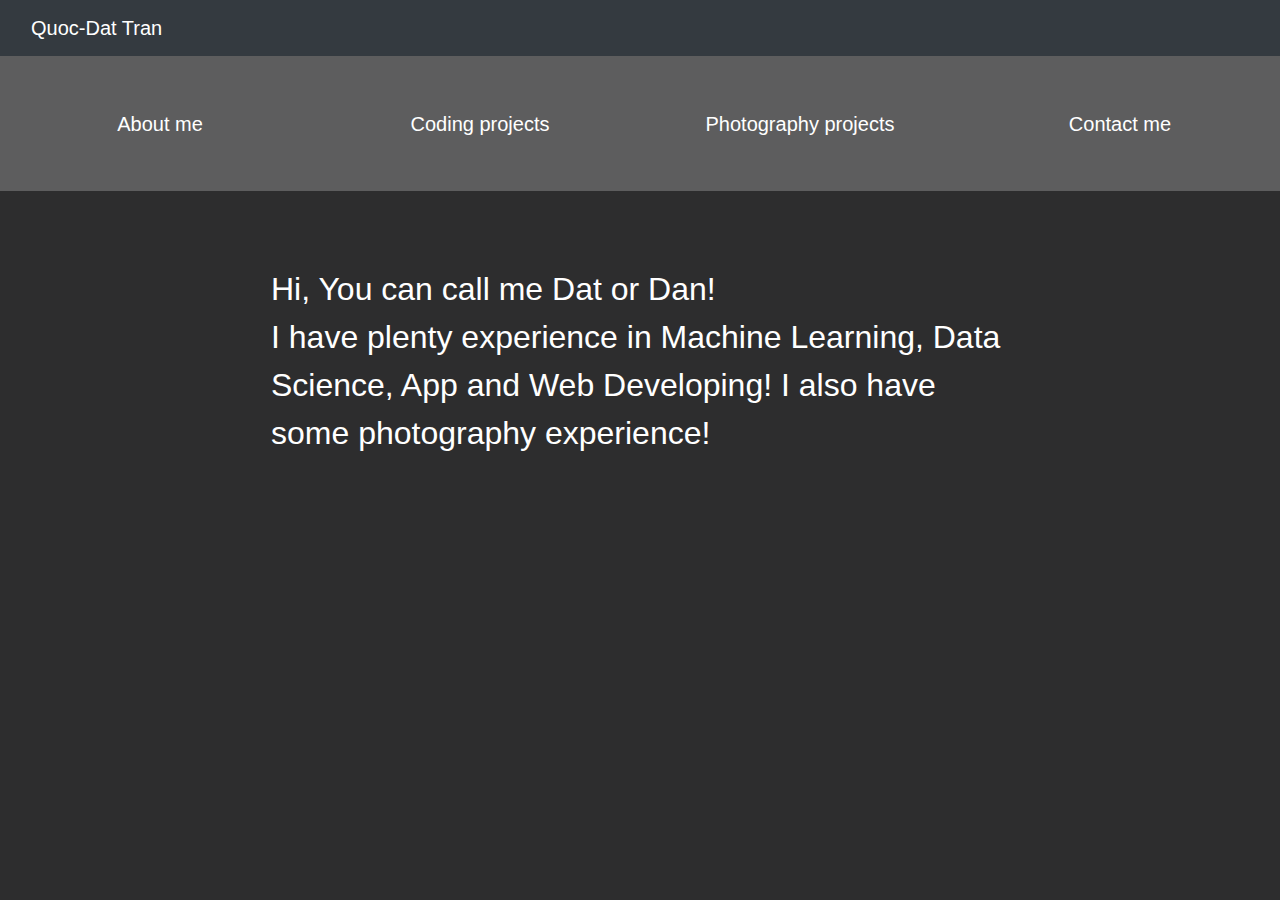
==== index.html @ 969c9d72 "Add files via upload" ====
<!DOCTYPE html>
<head>
    <link rel="stylesheet" href="https://maxcdn.bootstrapcdn.com/bootstrap/4.5.2/css/bootstrap.min.css">
    <link rel="stylesheet" href="style.css">
    <script src="https://ajax.googleapis.com/ajax/libs/jquery/3.7.1/jquery.min.js"></script>
    <script src="https://maxcdn.bootstrapcdn.com/bootstrap/4.5.2/js/bootstrap.min.js"></script>
    
    <script src="index.js"></script>
</head>

<body>
    <div class="navigator">
        <nav class="navbar navbar-expand-md navbar-dark bg-dark">
            <div class="container-fluid" data-toggle="collapse" href="#collapselink" role="button" aria-expanded="true">
                <a class="navbar-brand" href="#">Quoc-Dat Tran</a>
                
            </div>

        </nav>


        <div class="collapse" id="collapselink">
            <div class="d-flex justify-content-around align-items-center" id="nav_collapse">
                <button type="button" class="btn btn-lg" href='about.html' id="link1" style="color:white">About me</button>
                <button type="button" class="btn btn-lg" href="code.html" id="link2" style="color:white">Coding projects</button>
                <button type="button" class="btn btn-lg" href="image.html" id="link3" style="color:white">Photography projects</button>
                <button type="button" class="btn btn-lg" href='contact.html' id="link4" style="color:white">Contact me</button>
            </div>
            
        </div>
    </div>

    <div class="container-fluid" style="width: 60%;align-content: center;">
        <div >
            <p style="color:white;font-family:Verdana, Geneva, Tahoma, sans-serif;font-size: 200%; padding-top: 10%;">Hi, You can call me Dat or Dan!<br> I have plenty experience in Machine Learning, Data Science, App and Web Developing! I also have some photography experience!</p>
        
        </div>

    </div>


    <!-- <div class="personal-information">
        <img src="IMG_6042.jpg" class="img-thumbnail" width="25%" style="margin-left: 5%; margin-top: 5%;"> 
        
        <div class="w-75" id="link" style="padding-top: 3%;">
            <h1 style="color:white; padding-left: 5%; font-size: 550%;">Quoc-Dat Tran</h1>
            <div style="justify-content: start;">
                <h2 style="color:white; padding-left: 6%; font-size: 150%">Email: <a href="mailto:tqdat71201@gmail.com" target="_blank">tqdat71201@gmail.com</a></h2>
                <h2 style="color:white; padding-left: 6%; font-size: 150%">Phone: <a href="tel:+1-587-882-4709" target="_blank">(+1) 587 882 4709</a></h2>
                <h2 style="color:white; padding-left: 6%; font-size: 150%">Github: <a href="https://github.com/tqdat712" target="_blank">https://github.com/tqdat712</a></h2>
                <h2 style="color:white; padding-left: 6%; font-size: 150%">LinkedIn: <a href="https://www.linkedin.com/in/quocdat-tran/" target="_blank">https://www.linkedin.com/in/quocdat-tran/</a></h2>
                <h2 style="color:white; padding-left: 6%; font-size: 150%">Flickr: <a href="https://www.flickr.com/photos/185343620@N04/" target="_blank">https://www.flickr.com/photos/185343620@N04/</a></h2>
            </div>
            
        </div> -->

        
        
        
    </div>

    <script>
        $(".container-fluid").parent("nav").mouseenter(
            function(){
                $(".navigator").children(".collapse").collapse('show');}   
            
        );
        $(".collapse").children().mouseleave(
            function(){
                
                $(".navigator").children(".collapse").collapse('hide');
            }
        )
    </script>
</body>
---- style.css ----
body {
    background-color: #2d2d2e;
    /* #f6f5fa */
}

/* nav {
    background-color: #004681;
} */

.navbar-brand:hover {
    transform: scale(1.1);
}

button {
    width:18%;
    color: white;
}

button:hover {
    background-color: #7b7b84;
    transform: scale(1.1);
}

#nav_collapse{
    height: 15vh;
    background-color: #727274b0;
}

.personal-information {
    display: flex;
    align-items: center;
    columns: 1fr 1fr 1fr;
    justify-content: flex-start;
}
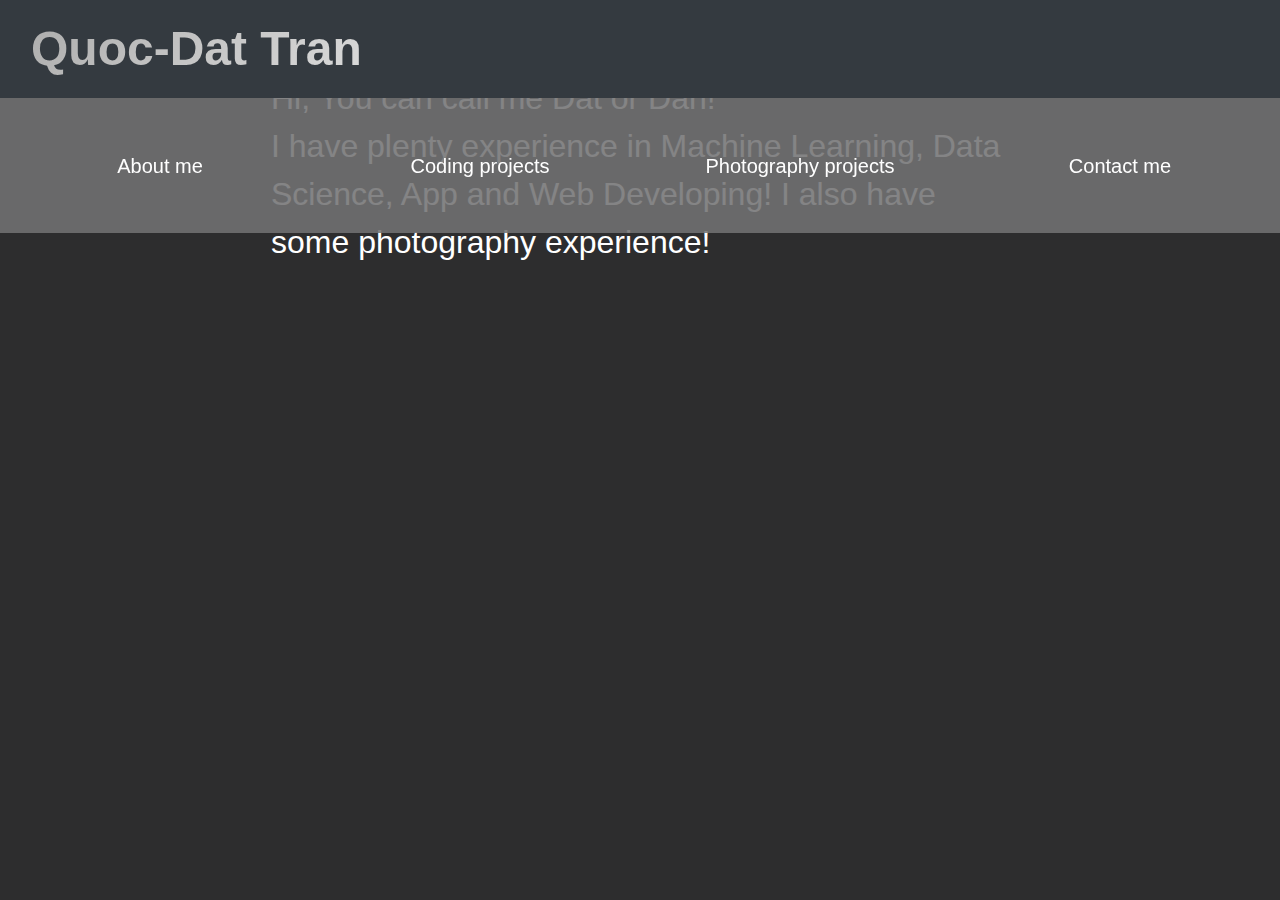
==== commit 078e61bd: "Add files via upload" ====
--- a/index.html
+++ b/index.html
@@ -12,7 +12,7 @@
     <div class="navigator">
         <nav class="navbar navbar-expand-md navbar-dark bg-dark">
             <div class="container-fluid" data-toggle="collapse" href="#collapselink" role="button" aria-expanded="true">
-                <a class="navbar-brand" href="#">Quoc-Dat Tran</a>
+                <a class="navbar-brand" href="index.html"><b>Quoc-Dat Tran</b></a>
                 
             </div>
 
@@ -21,10 +21,10 @@
 
         <div class="collapse" id="collapselink">
             <div class="d-flex justify-content-around align-items-center" id="nav_collapse">
-                <button type="button" class="btn btn-lg" href='about.html' id="link1" style="color:white">About me</button>
-                <button type="button" class="btn btn-lg" href="code.html" id="link2" style="color:white">Coding projects</button>
-                <button type="button" class="btn btn-lg" href="image.html" id="link3" style="color:white">Photography projects</button>
-                <button type="button" class="btn btn-lg" href='contact.html' id="link4" style="color:white">Contact me</button>
+                <button type="button" class="btn btn-lg" onclick="location.href='about.html';" id="link1" style="color:white">About me</button>
+                <button type="button" class="btn btn-lg" onclick="location.href='code.html';" style="color:white">Coding projects</button>
+                <button type="button" class="btn btn-lg" onclick="location.href='image.html';" style="color:white">Photography projects</button>
+                <button type="button" class="btn btn-lg" onclick="location.href='contact.html';" style="color:white">Contact me</button>
             </div>
             
         </div>
--- a/style.css
+++ b/style.css
@@ -3,9 +3,34 @@
     /* #f6f5fa */
 }
 
-/* nav {
-    background-color: #004681;
-} */
+.navigator {
+    z-index: 100;
+    position: fixed;
+    top: 0;
+    width: 100%
+}
+
+.navbar-brand {
+    
+    background-image: linear-gradient(
+    -225deg,
+    #acacac 0%,
+    #c6c6c6 29%,
+    #e4e4e4 67%,
+    #ffffff 100%
+  );
+  background-size: auto auto;
+  background-clip: border-box;
+  background-size: 200% auto;
+  color: #232323;
+  background-clip: text;
+  -webkit-text-fill-color: transparent;
+  -webkit-background-clip: text;
+  -webkit-text-fill-color: transparent;
+  animation: textclip 2s linear infinite;
+  display: inline-block;
+      font-size: 300%;
+}
 
 .navbar-brand:hover {
     transform: scale(1.1);
@@ -23,12 +48,85 @@
 
 #nav_collapse{
     height: 15vh;
-    background-color: #727274b0;
+    background-color: #727274df;
 }
 
-.personal-information {
+.photo {
     display: flex;
     align-items: center;
-    columns: 1fr 1fr 1fr;
+    columns: 1fr 1fr;
     justify-content: flex-start;
+}
+
+.summary{
+    color: white; 
+    font-size: 200%; 
+    line-height: 200%;
+    margin-left: 5%; 
+    margin-right: 5%; 
+    padding-top: 2%;
+}
+
+.education {
+    padding-top: 5%;
+    margin-right: 5%;
+    margin-left: 5%;
+    font-size: 200%;
+    line-height: 200%;
+    color: white;
+    
+}
+
+li {
+
+    margin-left: 5%;
+    
+}
+
+.work-exp {
+    padding-top: 5%;
+    margin-right: 5%;
+    margin-left: 5%;
+    font-size: 200%;
+    line-height: 200%;
+    color: white;
+}
+
+.skill {
+    padding-top: 5%;
+    margin-right: 5%;
+    margin-left: 5%;
+    font-size: 200%;
+    line-height: 200%;
+    color: white;
+}
+
+.hobby {
+    padding-top: 5%;
+    margin-right: 5%;
+    margin-left: 5%;
+    font-size: 200%;
+    line-height: 200%;
+    color: white;
+}
+
+@keyframes textclip {
+    to{
+        background-position: 200% center;
+    }
+    
+}
+
+.hidden{
+    position: relative;
+    filter: blur(5px);
+    transform: translateX(-100%);
+    opacity: 0;
+    transition: 0.5s all ease;
+  }
+  
+.show{
+    transform: translateY(0);
+    opacity: 1;
+    filter: blur(0);
 }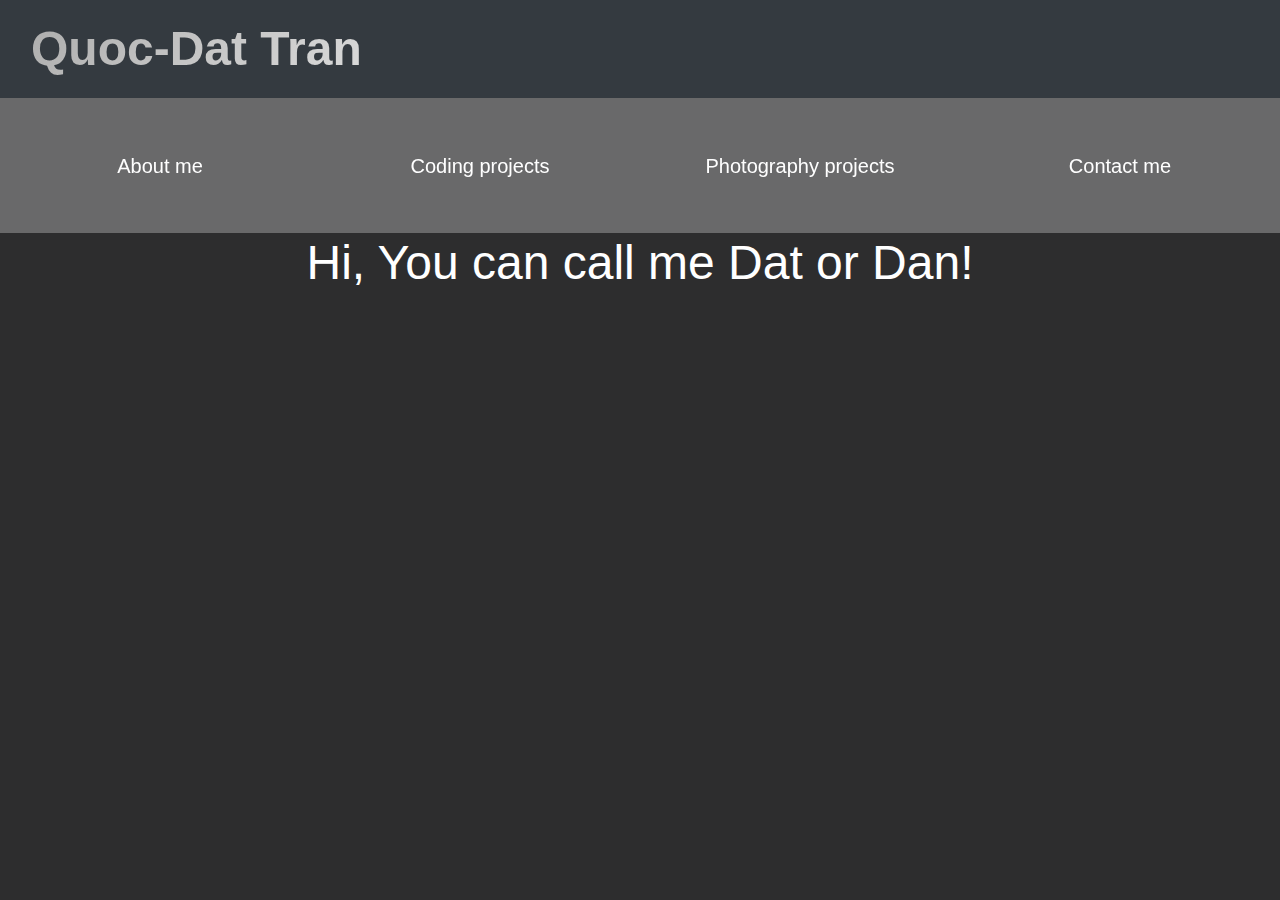
==== commit aa21d36e: "Add files via upload" ====
--- a/index.html
+++ b/index.html
@@ -25,39 +25,24 @@
                 <button type="button" class="btn btn-lg" onclick="location.href='code.html';" style="color:white">Coding projects</button>
                 <button type="button" class="btn btn-lg" onclick="location.href='image.html';" style="color:white">Photography projects</button>
                 <button type="button" class="btn btn-lg" onclick="location.href='contact.html';" style="color:white">Contact me</button>
-            </div>
-            
+            </div>   
         </div>
     </div>
 
-    <div class="container-fluid" style="width: 60%;align-content: center;">
+    <div class="container-fluid" style="width: 80%;align-content: center; margin-top: 10%;">
         <div >
-            <p style="color:white;font-family:Verdana, Geneva, Tahoma, sans-serif;font-size: 200%; padding-top: 10%;">Hi, You can call me Dat or Dan!<br> I have plenty experience in Machine Learning, Data Science, App and Web Developing! I also have some photography experience!</p>
-        
+            <p style="color:white;font-size: 300%; padding-top: 10%; text-align: center;">Hi, You can call me Dat or Dan!<br></p>
         </div>
-
     </div>
 
-
-    <!-- <div class="personal-information">
-        <img src="IMG_6042.jpg" class="img-thumbnail" width="25%" style="margin-left: 5%; margin-top: 5%;"> 
+    <div id="content">
+        <span id="text1"></span>
+        <span id="text2"></span>
+    </div>
+    
+   
         
-        <div class="w-75" id="link" style="padding-top: 3%;">
-            <h1 style="color:white; padding-left: 5%; font-size: 550%;">Quoc-Dat Tran</h1>
-            <div style="justify-content: start;">
-                <h2 style="color:white; padding-left: 6%; font-size: 150%">Email: <a href="mailto:tqdat71201@gmail.com" target="_blank">tqdat71201@gmail.com</a></h2>
-                <h2 style="color:white; padding-left: 6%; font-size: 150%">Phone: <a href="tel:+1-587-882-4709" target="_blank">(+1) 587 882 4709</a></h2>
-                <h2 style="color:white; padding-left: 6%; font-size: 150%">Github: <a href="https://github.com/tqdat712" target="_blank">https://github.com/tqdat712</a></h2>
-                <h2 style="color:white; padding-left: 6%; font-size: 150%">LinkedIn: <a href="https://www.linkedin.com/in/quocdat-tran/" target="_blank">https://www.linkedin.com/in/quocdat-tran/</a></h2>
-                <h2 style="color:white; padding-left: 6%; font-size: 150%">Flickr: <a href="https://www.flickr.com/photos/185343620@N04/" target="_blank">https://www.flickr.com/photos/185343620@N04/</a></h2>
-            </div>
-            
-        </div> -->
-
-        
-        
-        
-    </div>
+    
 
     <script>
         $(".container-fluid").parent("nav").mouseenter(
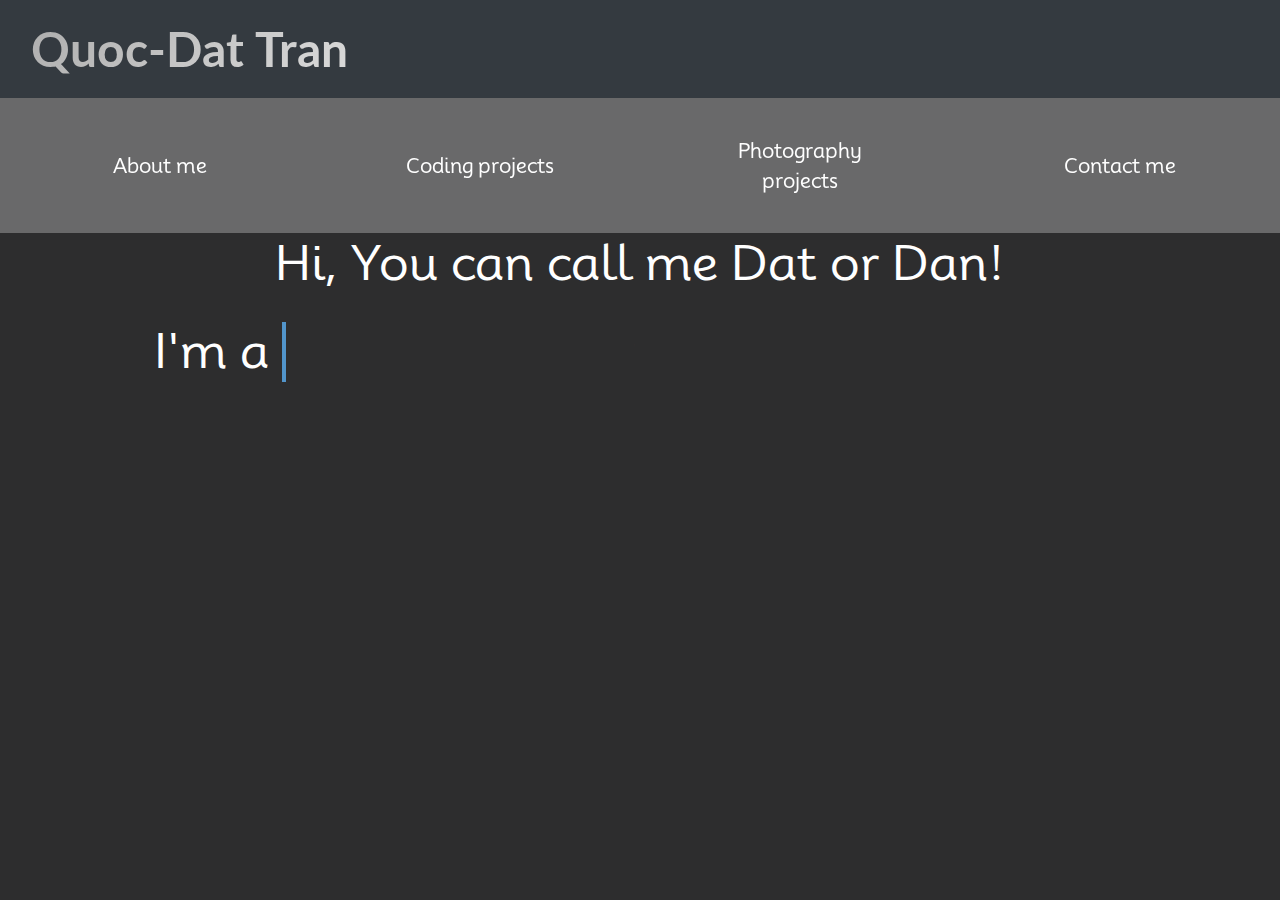
==== commit 7987a4ec: "Add files via upload" ====
--- a/index.html
+++ b/index.html
@@ -35,9 +35,9 @@
         </div>
     </div>
 
-    <div id="content">
-        <span id="text1"></span>
-        <span id="text2"></span>
+    <div class="content">
+        <span class="text text1">I'm a </span>
+        <span class="text text2"> Web Developer</span>
     </div>
     
    
@@ -55,6 +55,29 @@
                 
                 $(".navigator").children(".collapse").collapse('hide');
             }
-        )
+        );
+
+        const text = document.querySelector(".text2");
+
+        const textChange = () => {
+            setTimeout(() => {
+                text.textContent = "Web Developer";
+            }, 0);
+            setTimeout(() => {
+                text.textContent = "Software Developer";
+            }, 4000);
+            setTimeout(() => {
+                text.textContent = "Machine Learning Engineer";
+            }, 8000);
+            setTimeout(() => {
+                text.textContent = "Data Analyst";
+            }, 12000);
+            setTimeout(() => {
+                text.textContent = "Photographer";
+            }, 16000);
+        };
+
+        textChange();
+        setInterval(textChange, 16000);
     </script>
 </body>
--- a/style.css
+++ b/style.css
@@ -1,5 +1,9 @@
+@import url("https://fonts.googleapis.com/css?family=Mooli|Lato");
+
+
 body {
     background-color: #2d2d2e;
+    font-family: 'Mooli';
     /* #f6f5fa */
 }
 
@@ -11,6 +15,7 @@
 }
 
 .navbar-brand {
+    font-family: 'Lato';
     
     background-image: linear-gradient(
     -225deg,
@@ -129,4 +134,45 @@
     transform: translateY(0);
     opacity: 1;
     filter: blur(0);
+}
+
+.content{
+    padding-left: 12%;
+}
+
+.content .text{
+    position: relative;
+    color: white;
+    font-size: 300%;
+    
+    
+}
+
+.content .text.text2{
+    color: #5295cb;
+}
+
+.content .text.text2:before{
+    
+    content: "";
+    position: absolute;
+    left:0;
+    top:0;
+    height:105%;
+    width:100%;
+    background-color: #2d2d2e;
+    
+    border-left: 4px solid #5295cb;
+    animation: typing 4s steps(10) infinite;
+    
+    
+}
+
+@keyframes typing{
+    40%, 60%{
+        left: calc(100% + 1%);
+    }
+    100%{
+        left:0%
+    }
 }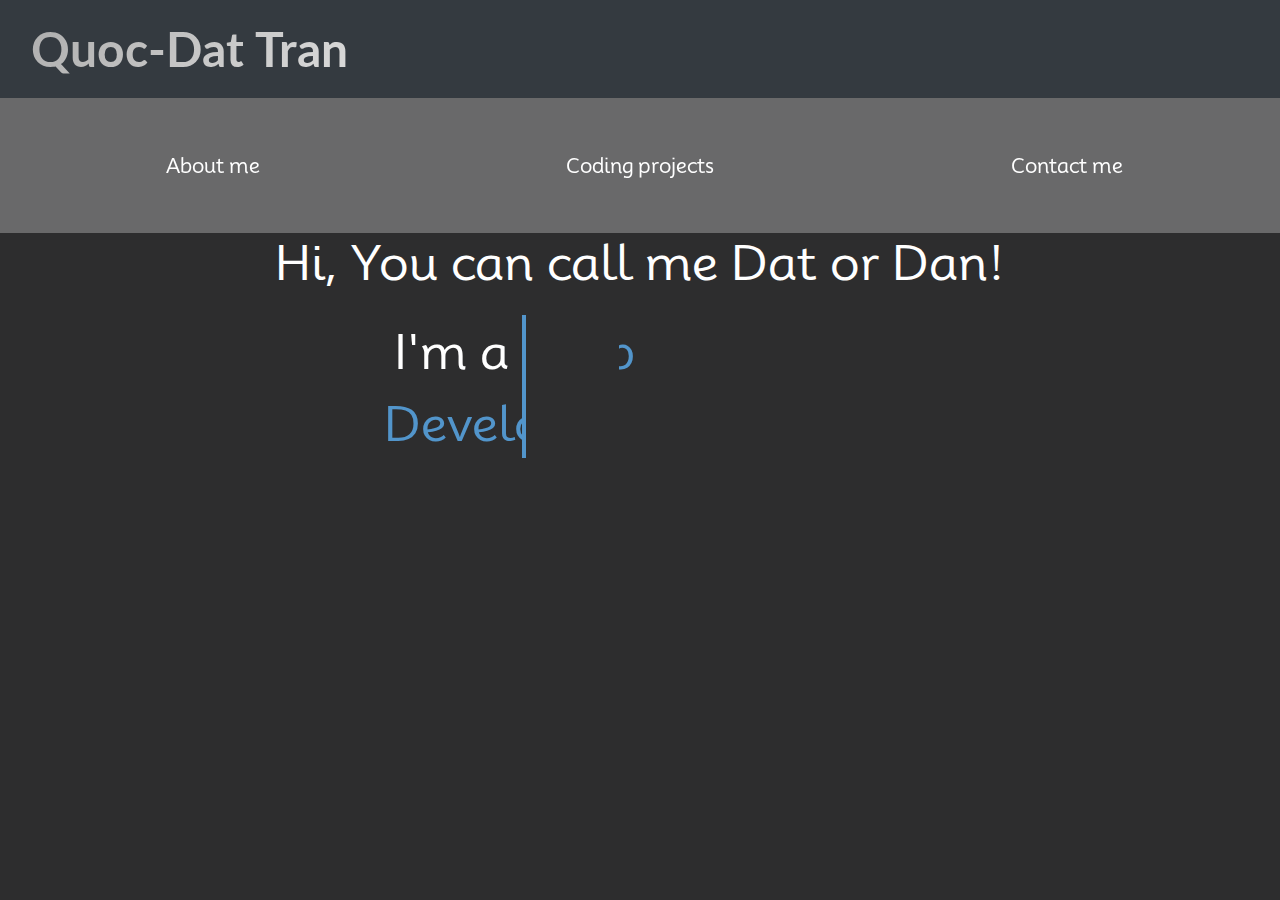
==== commit f95cd833: "Add files via upload" ====
--- a/index.html
+++ b/index.html
@@ -23,7 +23,7 @@
             <div class="d-flex justify-content-around align-items-center" id="nav_collapse">
                 <button type="button" class="btn btn-lg" onclick="location.href='about.html';" id="link1" style="color:white">About me</button>
                 <button type="button" class="btn btn-lg" onclick="location.href='code.html';" style="color:white">Coding projects</button>
-                <button type="button" class="btn btn-lg" onclick="location.href='image.html';" style="color:white">Photography projects</button>
+                <!-- <button type="button" class="btn btn-lg" onclick="location.href='image.html';" style="color:white">Photography projects</button> -->
                 <button type="button" class="btn btn-lg" onclick="location.href='contact.html';" style="color:white">Contact me</button>
             </div>   
         </div>
--- a/style.css
+++ b/style.css
@@ -42,7 +42,7 @@
 }
 
 button {
-    width:18%;
+    width:20%;
     color: white;
 }
 
@@ -137,7 +137,9 @@
 }
 
 .content{
-    padding-left: 12%;
+    left:30%;
+    position: fixed;
+    overflow: hidden;
 }
 
 .content .text{
@@ -170,9 +172,77 @@
 
 @keyframes typing{
     40%, 60%{
-        left: calc(100% + 1%);
+        left: calc(100% + 2%);
     }
     100%{
         left:0%
     }
-}+}
+
+.code-container {
+    color:white;
+    display:grid;
+    grid-gap: 2%;
+    max-width: 85%;
+    height: fit-content;
+    margin: auto;
+    
+}
+
+.code-container .project{
+    margin: auto;
+    display: grid;
+    font-size: 200%;
+    grid-template-columns: 2fr 1fr;
+    grid-template-rows: 1fr;
+    background-color: #484849;
+    border-radius: 20px;
+    width: 100%;
+    height: fit-content;
+    
+}
+
+.text {
+    max-width: 90%;
+    line-break: 110%;
+    padding-top: 2%;
+    padding-left: 2%;
+    height: 100%;
+    margin-top: auto;
+    margin-bottom: auto;
+    line-height: 150%;
+}
+
+.image {
+    padding-top: 2%;
+    padding-right: 22%;
+    padding-bottom: 2%;
+    margin-top: auto;
+    margin-bottom: auto;
+    display:flex;
+    align-items: center;
+    justify-content: center;
+    float: right;
+    flex-wrap: wrap;
+    height: 100%;
+    
+}
+
+img {
+    margin: auto;
+}
+
+/* .image > .hidden {
+    margin: auto;
+    display:grid;
+    
+    align-items: center;
+    justify-content: center;
+    float: right;
+    height: 100%;
+    grid-gap: 2%;
+    
+    
+} */
+
+
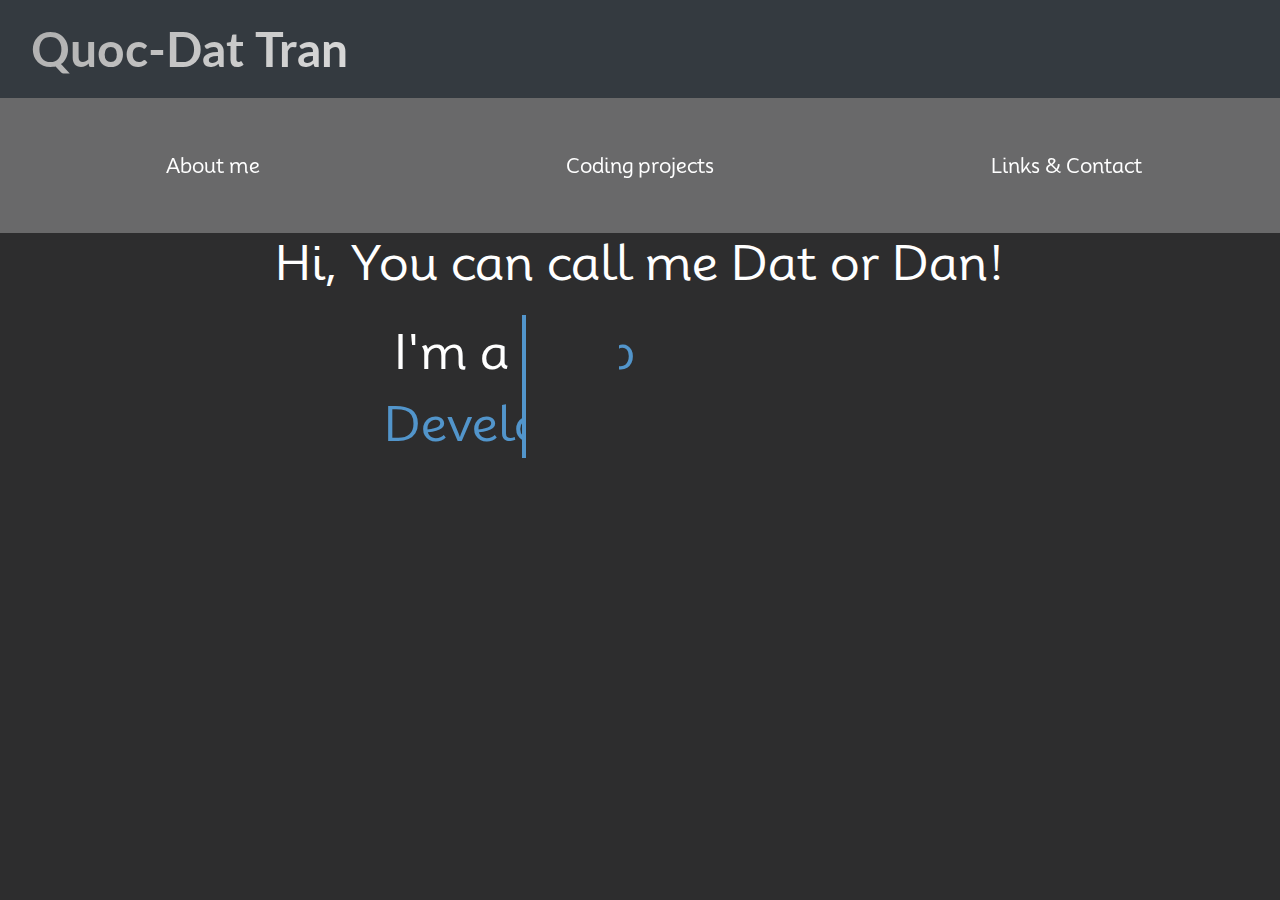
==== commit e995d672: "Add files via upload" ====
--- a/index.html
+++ b/index.html
@@ -24,7 +24,7 @@
                 <button type="button" class="btn btn-lg" onclick="location.href='about.html';" id="link1" style="color:white">About me</button>
                 <button type="button" class="btn btn-lg" onclick="location.href='code.html';" style="color:white">Coding projects</button>
                 <!-- <button type="button" class="btn btn-lg" onclick="location.href='image.html';" style="color:white">Photography projects</button> -->
-                <button type="button" class="btn btn-lg" onclick="location.href='contact.html';" style="color:white">Contact me</button>
+                <button type="button" class="btn btn-lg" onclick="location.href='contact.html';" style="color:white">Links & Contact</button>
             </div>   
         </div>
     </div>
